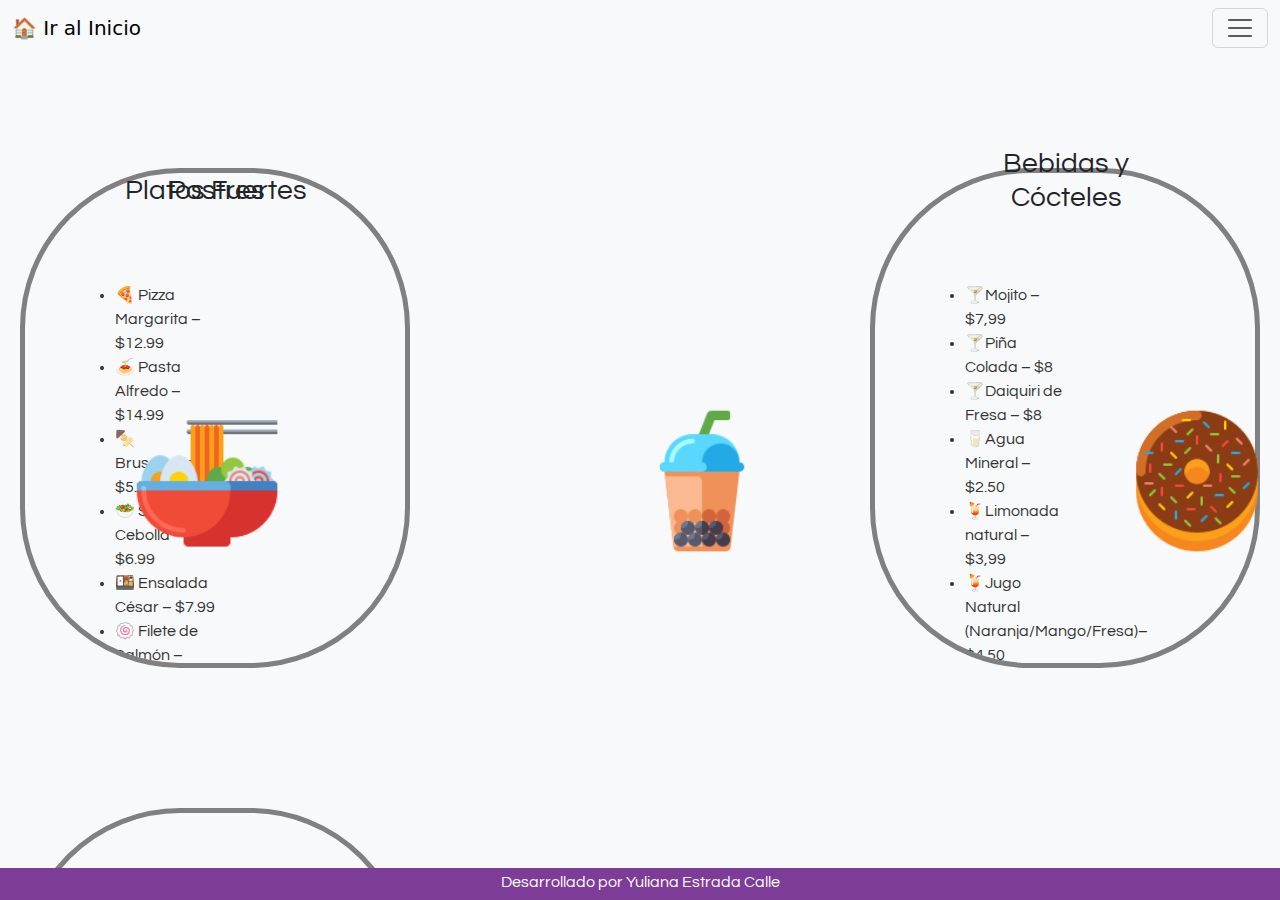
==== pages/comida.html @ ef6df4e8 "Primer commit" ====
<!DOCTYPE html>
<html lang="en">

<head>
    <meta charset="UTF-8">
    <meta name="viewport" content="width=device-width, initial-scale=1.0">
    <title>Document</title>
    <link href="https://cdn.jsdelivr.net/npm/bootstrap@5.3.3/dist/css/bootstrap.min.css" rel="stylesheet"
        integrity="sha384-QWTKZyjpPEjISv5WaRU9OFeRpok6YctnYmDr5pNlyT2bRjXh0JMhjY6hW+ALEwIH" crossorigin="anonymous">
    <script src="https://cdn.jsdelivr.net/npm/bootstrap@5.3.3/dist/js/bootstrap.bundle.min.js"
        integrity="sha384-YvpcrYf0tY3lHB60NNkmXc5s9fDVZLESaAA55NDzOxhy9GkcIdslK1eN7N6jIeHz"
        crossorigin="anonymous"></script>
    <link rel="stylesheet" href="../style/style.css">
    <link rel="preconnect" href="https://fonts.googleapis.com">
    <link rel="preconnect" href="https://fonts.gstatic.com" crossorigin>
    <link href="https://fonts.googleapis.com/css2?family=Questrial&display=swap" rel="stylesheet">

</head>

<body>
    <nav class="navbar bg-body-tertiary fixed-top">
        <div class="container-fluid" id="contenedor">
            <a class="navbar-brand" href="../index.html" id="ir">🏠 Ir al Inicio</a>
            <button class="navbar-toggler" type="button" data-bs-toggle="offcanvas" data-bs-target="#offcanvasNavbar"
                aria-controls="offcanvasNavbar" aria-label="Toggle navigation">
                <span class="navbar-toggler-icon"></span>
            </button>
            <div class="offcanvas offcanvas-end" tabindex="-1" id="offcanvasNavbar"
                aria-labelledby="offcanvasNavbarLabel">
                <div class="offcanvas-header" id="contenedor">
                    <h5 class="offcanvas-title" id="offcanvasNavbarLabel">Contáctanos</h5>
                    <button type="button" class="btn-close" data-bs-dismiss="offcanvas" aria-label="Close"></button>
                </div>
                <div class="offcanvas-body" id="contenedor">
                    <ul class="navbar-nav justify-content-end flex-grow-1 pe-3">
                        <li class="nav-item">
                            <a class="nav-link active" aria-current="page" href="juegos.html">🎳 Juegos</a>
                        </li>
                    </ul>
                    <ul class="navbar-nav justify-content-end flex-grow-1 pe-3">
                        <li class="nav-item">
                            <a class="nav-link active" aria-current="page" href="hospedaje.html">🛏️ Hospedaje</a>
                        </li>
                    </ul>
                    <ul class="navbar-nav justify-content-end flex-grow-1 pe-3">
                        <li class="nav-item">
                            <a class="nav-link active" aria-current="page" href="ranking.html"> 🏆 Nuestros Premios</a>
                        </li>
                    </ul>
                    <ul class="navbar-nav justify-content-end flex-grow-1 pe-3">
                        <li class="nav-item">
                            <a class="nav-link active" aria-current="page" href="contacto.html">📩 Enviar Mensaje</a>
                        </li>
                    </ul>
                </div>
            </div>
        </div>
        <div class="nosotros" id="cajas">
            <img src="../img/ramen.png" id="ramen">
            <h2>Platos Fuertes</h2>
            <ul>
                <li>🍕 Pizza Margarita – $12.99</li>
                <li>🍝 Pasta Alfredo – $14.99</li>
                <li>🍢 Bruschetta – $5.99</li>
                <li>🥗 Sopa de Cebolla – $6.99</li>
                <li>🍱 Ensalada César – $7.99</li>
                <li>🍥 Filete de Salmón – $18.99</li>
                <li>🍗 Pollo – $18.99</li>
            </ul>
        </div>
        <div class="eventos" id="cajas">
            <img src="../img/boba.png" id="boba">
            <h2>Bebidas y Cócteles</h2>
            <ul>
                <li>🍸Mojito – $7,99</li>
                <li>🍸Piña Colada – $8</li>
                <li>🍸Daiquiri de Fresa – $8</li>
                <li>🥛Agua Mineral – $2.50</li>
                <li>🍹Limonada natural – $3,99</li>
                <li>🍹Jugo Natural (Naranja/Mango/Fresa)– $4.50</li>
                <li>🥫Refrescos – $2,99</li>
            </ul>
        </div>
        <div class="historia" id="cajas">
            <img src="../img/rosquilla.png" id="rosquilla">
            <h2>Postres</h2>
            <ul>
                <li>🍮 Flan de caramelo – $7,99</li>
                <li>🍨 Brownie con helado– $6</li>
                <li>🧀 Tarta de queso de frutos rojos– $7</li>
                <li>🍦 Helado Artesanal (2 Bolas)– $4</li>
                <li>🍨 Banana split– $7</li>
                <li>🥨 Churros con chocolate– $7</li>

            </ul>
        </div>
</body>

<footer>
    <p>Desarrollado por Yuliana Estrada Calle</p>
</footer>

</html>
---- style/style.css ----
h1 {
  color: #7d3c98;
  font-size: 58px;
  font-family: "Questrial", serif;
  text-align: center;
  margin: 35px;
}

h2 {
  font-family: "Questrial", serif;
  text-align: center;
  margin: 1px;
}

#titulo-contacto {
  color: #7d3c98;
  font-size: 58px;
  font-family: "Questrial", serif;
  text-align: center;
  margin: 55px;
}

#eventos,
#menu,
#juegos {
  font-size: 28px;
  font-family: "Questrial", serif;
  text-align: center;
  position: absolute;
  top: 24%;
  transform: translate(-20%, -5%);
}

#index-caja {
  border: 5px solid gray;
  margin: 50px;
  padding: 190px;
  width: 300px;
  display: inline-block;
  height: 400px;
  border-radius: 10pc;
}

#noso {
  width: 240px;
  height: 50px;
  position: absolute;
  top: 73%;
  left: 17%;
  transform: translate(-50%, -80%);
  border-radius: 10pc;
}

#button1 {
  width: 240px;
  height: 50px;
  position: absolute;
  top: 80%;
  left: 17%;
  transform: translate(-50%, -80%);
  border-radius: 10pc;
  background-color: #c39bd3;
  font-family: "Questrial", serif;
  color: white;
}

#button2 {
  width: 240px;
  height: 50px;
  position: absolute;
  top: 78%;
  left: 14%;
  transform: translate(170%, -30%);
  border-radius: 10pc;
  background-color: #c39bd3;
  font-family: "Questrial", serif;
  color: white;
}

#button4 {
  width: 100px;
  height: 50px;
  position: absolute;
  top: 73%;
  left: 44%;
  transform: translate(150%, -30%);
  border-radius: 10pc;
  background-color: #c39bd3;
  font-family: "Questrial", serif;
  color: white;
}

#button3 {
  width: 240px;
  height: 50px;
  position: absolute;
  top: 80%;
  left: 17%;
  transform: translate(360%, -80%);
  border-radius: 10pc;
  background-color: #c39bd3;
  font-family: "Questrial", serif;
  color: white;
}

#button3:hover,
#button2:hover,
#button1:hover {
  width: 240px;
  height: 50px;
  border-radius: 10pc;
  background-color: #7d3c98;
  font-family: "Questrial", serif;
  color: white;
}

.nosotros img {
  width: 300px;
  height: 300px;
  position: absolute;
  top: 55%;
  left: 15%;
  transform: translate(-50%, -50%);
}

.eventos img {
  width: 300px;
  height: 300px;
  position: absolute;
  top: 55%;
  left: 15%;
  transform: translate(120%, -50%);
}

.historia img {
  width: 300px;
  height: 300px;
  position: absolute;
  top: 55%;
  left: 15%;
  transform: translate(290%, -50%);
}

footer {
  text-align: center;
  position: fixed;
  bottom: 0;
  width: 100%;
  height: 32px;
  padding-bottom: 16px;
  background: #111;
  background: #7d3c98;
  border-top: 2px solid #7d3c98;
  z-index: 2000;

}

footer p {
  color: white;
  font-family: "Questrial", serif;
}

/* Estilos Comida*/

.contenedor-h1-comida h1 {
  color: #7d3c98;
  font-size: 58px;
  font-family: "Questrial", serif;
  text-align: center;
  margin: 110px;
}

.nosotros h2,
.eventos h2,
.historia h2 {
  font-size: 28px;
  font-family: "Questrial", serif;
  text-align: center;
  position: absolute;
  top: 15%;
  transform: translate(-50%, -80%);
}

#ramen {
  width: 150px;
  height: 150px;
  position: absolute;
  top: 45%;
  left: 15%;
  transform: translate(-40%, -130%);
}

#boba {
  width: 150px;
  height: 150px;
  position: absolute;
  top: 45%;
  left: 15%;
  transform: translate(290%, -130%);
}

#rosquilla {
  width: 150px;
  height: 150px;
  position: absolute;
  top: 45%;
  left: 15%;
  transform: translate(620%, -130%);
}

#cajas {
  border: 5px solid gray;
  margin: 20px;
  padding: 190px;
  width: 30%;
  display: inline-block;
  height: 500px;
  border-radius: 10pc;
  overflow: hidden;
  margin-top: 120px;
}

#cajas2 {
  border: 5px solid gray;
  margin: 20px;
  padding: 190px;
  width: 30%;
  display: inline-block;
  height: 500px;
  border-radius: 10pc;
  overflow: hidden;
  margin-top: 180px;
}

.nosotros ul,
.eventos ul,
.historia ul {
  font-family: 'Questrial', sans-serif;
  color: #333;
  display: block;
  margin-block-start: -5em;
  margin-inline-start: -150px;
  padding-inline-start: 50px;
  unicode-bidi: isolate;
}

.encabezado {
  position: relative;
  text-align: center;
}


.logo {
  position: absolute;
  top: -10px;
  left: 400px;
  width: 80px;
  height: auto;
}

#caja {
  margin: 20px;
  padding: 10px;
  width: 100%;
  display: inline-block;
  height: 500px;
  overflow: hidden;
  margin-top: 120px;
}

#caja-tarjeta {
  align-content: center;
  transform: translate(15%, -9%);

}

.row.g-12 {
  align-items: stretch;
}

.col-md-4 img {
  height: 100%;
  object-fit: cover;
}

#ir :hover {
  background-color: #7d3c98;
}

/* Media queries para tablets */
@media (max-width: 768px) {

  h1,
  #titulo-contacto {
    font-size: 42px;
    margin: 25px 0;
  }

  .nosotros,
  .eventos,
  .historia {
    display: flex;
    flex-direction: column;
    align-items: center;
    width: 100%;
    margin: 10px 0;
    position: static;
  }

  #index-caja,
  #caja-tarjeta {
    width: 100%;
    max-width: 100%;
    padding: 20px;
    text-align: center;
    margin: 20px 0;
    height: auto;
  }

  .nosotros img,
  .eventos img,
  .historia img {
    position: static;
    width: 80%;
    max-width: 300px;
    height: auto;
    margin: 15px auto;
    transform: none;
  }

  .nosotros h2,
  .eventos h2,
  .historia h2 {
    position: static;
    margin: 15px 0;
    transform: none;
  }

  #button1,
  #button2,
  #button3,
  #button4 {
    position: static;
    display: block;
    margin: 15px auto;
    transform: none;
  }

  #cajas {
    width: 90%;
    padding: 20px;
    height: auto;
    margin: 15px auto;
  }

  .nosotros ul,
  .eventos ul,
  .historia ul {
    margin: 0;
    padding-left: 20px;
  }

  .logo {
    position: static;
    display: block;
    margin: 10px auto;
  }

  footer {
    position: static;
    height: auto;
    padding: 15px 0;
  }

  #ramen,
  #boba,
  #rosquilla {
    position: static;
    display: block;
    width: 120px;
    height: 120px;
    margin: 15px auto;
    transform: none;
  }

  #button3:hover,
  #button2:hover,
  #button1:hover {
    position: static;
    display: block;
    margin: 15px auto;
    transform: none;
    background-color: #7d3c98;
    font-family: "Questrial", serif;
    color: white;
  }
}

/* Media queries para móviles */
@media (max-width: 480px) {

  h1,
  #titulo-contacto {
    font-size: 32px;
    margin: 20px 0;
  }

  #index-caja {
    flex-direction: column;
    width: 100%;
    padding: 20px;
    text-align: center;
    border-radius: 30px;
  }

  #caja-tarjeta {
    flex-direction: column;
    width: 480px;
    padding: 20px;
    text-align: center;
    border-radius: 30px;
  }

  footer {
    flex-direction: column;
    width: 480px;
    padding: 20px;
    text-align: center;
    border-radius: 30px;
  }

  #index-caja img {
    width: 100%;
    max-width: 250px;
  }

  #cajas2 img {
    width: 100%;
    max-width: 150px;
    padding: 0px;
    display: block;
    margin-bottom: 0;
  }

  #cajas2 #rosquilla,
  #cajas2 #boba,
  #cajas2 #ramen {
    display: block;
    margin-top: 0;
  }

  .nosotros img,
  .eventos img,
  .historia img {
    width: 100%;
    max-width: 200px;
  }

  .nosotros h2 {
    position: static;
    margin: 70px 150px;
    transform: none;
  }

  .eventos h2 {
    position: static;
    margin: 500px 150px;
    transform: none;
  }

  .historia h2 {
    position: static;
    margin: 950px 150px;
    transform: none;
  }

  #button1,
  #button2,
  #button3,
  #button4 {
    width: 90%;
    max-width: 240px;
  }

  #cajas,
  #cajas2 {
    width: 100%;
    padding: 15px;
    border-radius: 30px;
  }

  #ramen,
  #boba,
  #rosquilla {
    width: 100px;
    height: 100px;
  }
}

.caja {
  width: 10%;
  height: 50vh;
  background-color: #c39bd3;
  border: 2px solid #7d3c98;
  text-align: center;
  margin: 10px;
  flex-grow: 1;
}

.conten {
  display: flex;
  justify-content: space-between;
  align-items: center;
  padding: 50px;
}

.bombas {
  vertical-align: middle;
  width: 70px;
  margin: 30px;
}
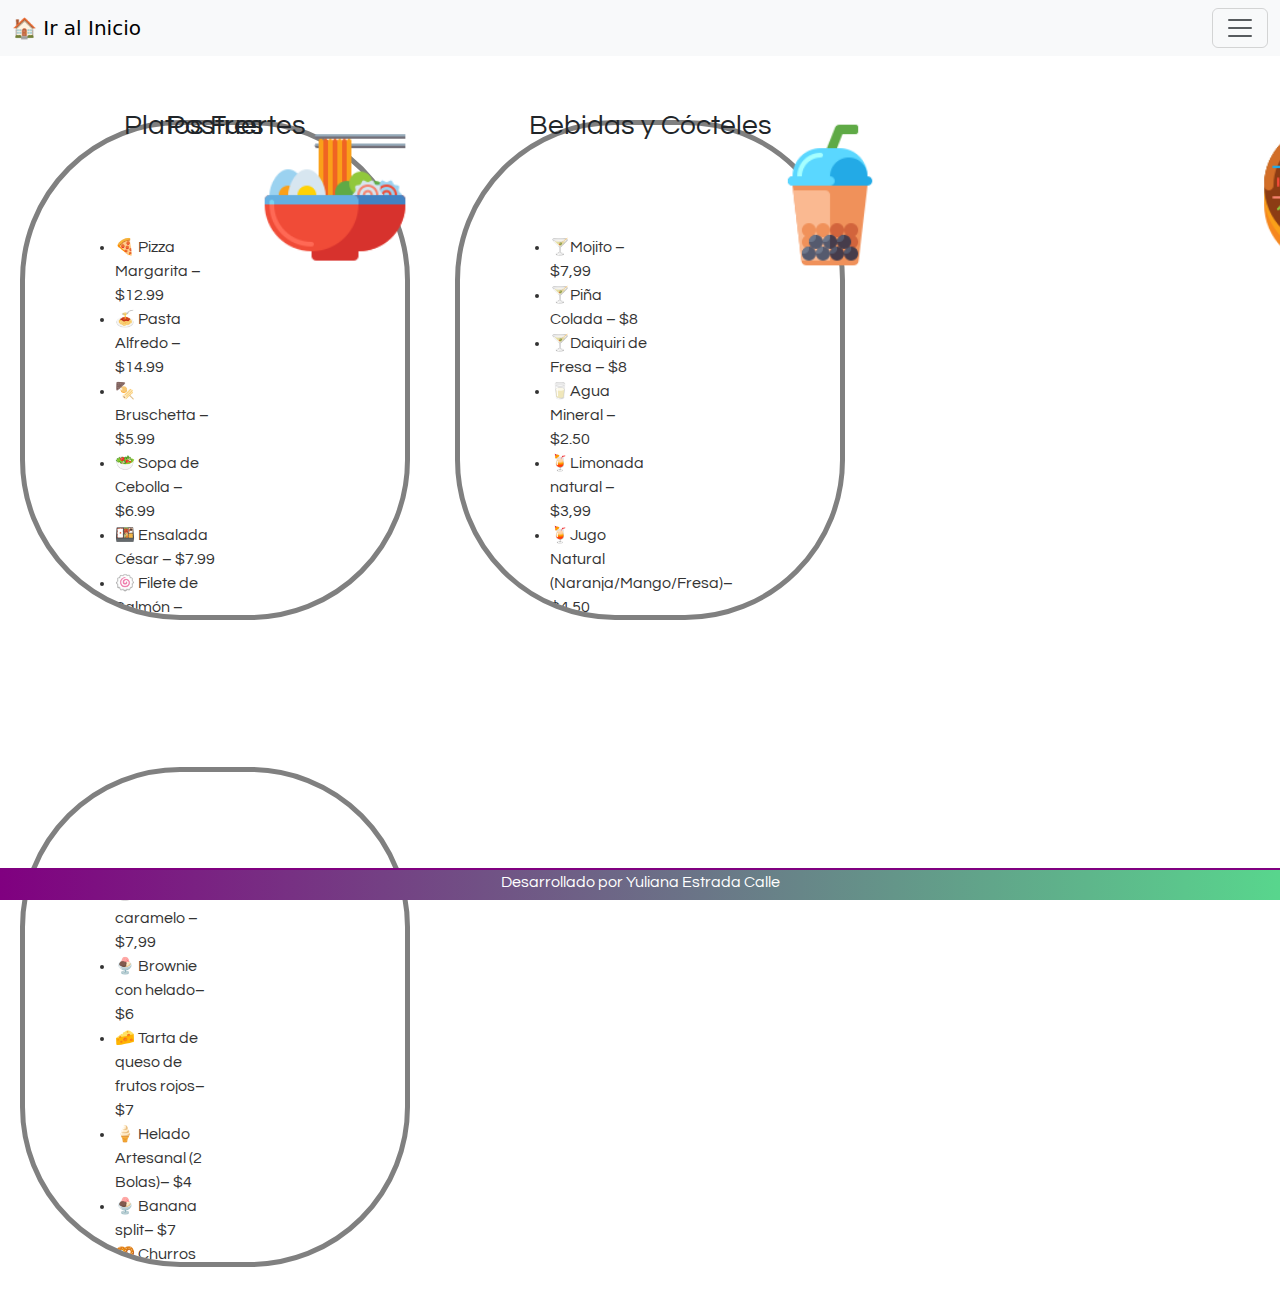
==== commit a5e8c069: "Estilos Sass" ====
--- a/pages/comida.html
+++ b/pages/comida.html
@@ -14,47 +14,52 @@
     <link rel="preconnect" href="https://fonts.googleapis.com">
     <link rel="preconnect" href="https://fonts.gstatic.com" crossorigin>
     <link href="https://fonts.googleapis.com/css2?family=Questrial&display=swap" rel="stylesheet">
-
 </head>
 
 <body>
-    <nav class="navbar bg-body-tertiary fixed-top">
-        <div class="container-fluid" id="contenedor">
-            <a class="navbar-brand" href="../index.html" id="ir">🏠 Ir al Inicio</a>
-            <button class="navbar-toggler" type="button" data-bs-toggle="offcanvas" data-bs-target="#offcanvasNavbar"
-                aria-controls="offcanvasNavbar" aria-label="Toggle navigation">
-                <span class="navbar-toggler-icon"></span>
-            </button>
-            <div class="offcanvas offcanvas-end" tabindex="-1" id="offcanvasNavbar"
-                aria-labelledby="offcanvasNavbarLabel">
-                <div class="offcanvas-header" id="contenedor">
-                    <h5 class="offcanvas-title" id="offcanvasNavbarLabel">Contáctanos</h5>
-                    <button type="button" class="btn-close" data-bs-dismiss="offcanvas" aria-label="Close"></button>
-                </div>
-                <div class="offcanvas-body" id="contenedor">
-                    <ul class="navbar-nav justify-content-end flex-grow-1 pe-3">
-                        <li class="nav-item">
-                            <a class="nav-link active" aria-current="page" href="juegos.html">🎳 Juegos</a>
-                        </li>
-                    </ul>
-                    <ul class="navbar-nav justify-content-end flex-grow-1 pe-3">
-                        <li class="nav-item">
-                            <a class="nav-link active" aria-current="page" href="hospedaje.html">🛏️ Hospedaje</a>
-                        </li>
-                    </ul>
-                    <ul class="navbar-nav justify-content-end flex-grow-1 pe-3">
-                        <li class="nav-item">
-                            <a class="nav-link active" aria-current="page" href="ranking.html"> 🏆 Nuestros Premios</a>
-                        </li>
-                    </ul>
-                    <ul class="navbar-nav justify-content-end flex-grow-1 pe-3">
-                        <li class="nav-item">
-                            <a class="nav-link active" aria-current="page" href="contacto.html">📩 Enviar Mensaje</a>
-                        </li>
-                    </ul>
+    <header>
+        <nav class="navbar bg-body-tertiary fixed-top">
+            <div class="container-fluid" id="contenedor">
+                <a class="navbar-brand" href="../index.html" id="ir">🏠 Ir al Inicio</a>
+                <button class="navbar-toggler" type="button" data-bs-toggle="offcanvas"
+                    data-bs-target="#offcanvasNavbar" aria-controls="offcanvasNavbar" aria-label="Toggle navigation">
+                    <span class="navbar-toggler-icon"></span>
+                </button>
+                <div class="offcanvas offcanvas-end" tabindex="-1" id="offcanvasNavbar"
+                    aria-labelledby="offcanvasNavbarLabel">
+                    <div class="offcanvas-header" id="contenedor">
+                        <h5 class="offcanvas-title" id="offcanvasNavbarLabel">Contáctanos</h5>
+                        <button type="button" class="btn-close" data-bs-dismiss="offcanvas" aria-label="Close"></button>
+                    </div>
+                    <div class="offcanvas-body" id="contenedor">
+                        <ul class="navbar-nav justify-content-end flex-grow-1 pe-3">
+                            <li class="nav-item">
+                                <a class="nav-link active" aria-current="page" href="juegos.html">🎳 Juegos</a>
+                            </li>
+                        </ul>
+                        <ul class="navbar-nav justify-content-end flex-grow-1 pe-3">
+                            <li class="nav-item">
+                                <a class="nav-link active" aria-current="page" href="hospedaje.html">🛏️ Hospedaje</a>
+                            </li>
+                        </ul>
+                        <ul class="navbar-nav justify-content-end flex-grow-1 pe-3">
+                            <li class="nav-item">
+                                <a class="nav-link active" aria-current="page" href="ranking.html"> 🏆 Nuestros
+                                    Premios</a>
+                            </li>
+                        </ul>
+                        <ul class="navbar-nav justify-content-end flex-grow-1 pe-3">
+                            <li class="nav-item">
+                                <a class="nav-link active" aria-current="page" href="contacto.html">📩 Enviar
+                                    Mensaje</a>
+                            </li>
+                        </ul>
+                    </div>
                 </div>
             </div>
-        </div>
+        </nav>
+    </header>
+    <main>
         <div class="nosotros" id="cajas">
             <img src="../img/ramen.png" id="ramen">
             <h2>Platos Fuertes</h2>
@@ -94,10 +99,11 @@
 
             </ul>
         </div>
+    </main>
+    <footer>
+        <p>Desarrollado por Yuliana Estrada Calle</p>
+    </footer>
+
 </body>
 
-<footer>
-    <p>Desarrollado por Yuliana Estrada Calle</p>
-</footer>
-
 </html>--- a/style/style.css
+++ b/style/style.css
@@ -1,158 +1,16 @@
-h1 {
-  color: #7d3c98;
-  font-size: 58px;
-  font-family: "Questrial", serif;
-  text-align: center;
-  margin: 35px;
-}
-
-h2 {
-  font-family: "Questrial", serif;
-  text-align: center;
-  margin: 1px;
-}
-
-#titulo-contacto {
-  color: #7d3c98;
-  font-size: 58px;
-  font-family: "Questrial", serif;
-  text-align: center;
-  margin: 55px;
-}
-
-#eventos,
-#menu,
-#juegos {
-  font-size: 28px;
-  font-family: "Questrial", serif;
-  text-align: center;
-  position: absolute;
-  top: 24%;
-  transform: translate(-20%, -5%);
-}
-
-#index-caja {
-  border: 5px solid gray;
-  margin: 50px;
-  padding: 190px;
-  width: 300px;
-  display: inline-block;
-  height: 400px;
-  border-radius: 10pc;
-}
-
-#noso {
-  width: 240px;
-  height: 50px;
-  position: absolute;
-  top: 73%;
-  left: 17%;
-  transform: translate(-50%, -80%);
-  border-radius: 10pc;
-}
-
-#button1 {
-  width: 240px;
-  height: 50px;
-  position: absolute;
-  top: 80%;
-  left: 17%;
-  transform: translate(-50%, -80%);
-  border-radius: 10pc;
-  background-color: #c39bd3;
-  font-family: "Questrial", serif;
-  color: white;
-}
-
-#button2 {
-  width: 240px;
-  height: 50px;
-  position: absolute;
-  top: 78%;
-  left: 14%;
-  transform: translate(170%, -30%);
-  border-radius: 10pc;
-  background-color: #c39bd3;
-  font-family: "Questrial", serif;
-  color: white;
-}
-
-#button4 {
-  width: 100px;
-  height: 50px;
-  position: absolute;
-  top: 73%;
-  left: 44%;
-  transform: translate(150%, -30%);
-  border-radius: 10pc;
-  background-color: #c39bd3;
-  font-family: "Questrial", serif;
-  color: white;
-}
-
-#button3 {
-  width: 240px;
-  height: 50px;
-  position: absolute;
-  top: 80%;
-  left: 17%;
-  transform: translate(360%, -80%);
-  border-radius: 10pc;
-  background-color: #c39bd3;
-  font-family: "Questrial", serif;
-  color: white;
-}
-
-#button3:hover,
-#button2:hover,
-#button1:hover {
-  width: 240px;
-  height: 50px;
-  border-radius: 10pc;
-  background-color: #7d3c98;
-  font-family: "Questrial", serif;
-  color: white;
-}
-
-.nosotros img {
-  width: 300px;
-  height: 300px;
-  position: absolute;
-  top: 55%;
-  left: 15%;
-  transform: translate(-50%, -50%);
-}
-
-.eventos img {
-  width: 300px;
-  height: 300px;
-  position: absolute;
-  top: 55%;
-  left: 15%;
-  transform: translate(120%, -50%);
-}
-
-.historia img {
-  width: 300px;
-  height: 300px;
-  position: absolute;
-  top: 55%;
-  left: 15%;
-  transform: translate(290%, -50%);
-}
-
+@charset "UTF-8";
 footer {
   text-align: center;
-  position: fixed;
+  display: flex;
+  justify-content: center;
   bottom: 0;
   width: 100%;
   height: 32px;
   padding-bottom: 16px;
-  background: #111;
-  background: #7d3c98;
-  border-top: 2px solid #7d3c98;
+  background: linear-gradient(to right, purple, #58d68d);
+  border-top: 2px solid purple;
   z-index: 2000;
-
+  position: fixed;
 }
 
 footer p {
@@ -160,52 +18,102 @@
   font-family: "Questrial", serif;
 }
 
-/* Estilos Comida*/
-
-.contenedor-h1-comida h1 {
-  color: #7d3c98;
-  font-size: 58px;
-  font-family: "Questrial", serif;
-  text-align: center;
-  margin: 110px;
-}
-
-.nosotros h2,
-.eventos h2,
-.historia h2 {
-  font-size: 28px;
-  font-family: "Questrial", serif;
-  text-align: center;
-  position: absolute;
-  top: 15%;
-  transform: translate(-50%, -80%);
-}
-
-#ramen {
+.nosotros img {
+  width: 300px;
+  height: 300px;
+  position: absolute;
+  top: 55%;
+  left: 15%;
+  transform: translate(-50%, -50%);
+}
+
+.eventos img {
+  width: 300px;
+  height: 300px;
+  position: absolute;
+  top: 55%;
+  left: 15%;
+  transform: translate(120%, -50%);
+}
+
+.historia img {
+  width: 300px;
+  height: 300px;
+  position: absolute;
+  top: 55%;
+  left: 15%;
+  transform: translate(290%, -50%);
+}
+
+.img, #oro,
+#plata,
+#bronce {
+  width: 300px;
+  height: 100px;
+  margin-top: 200px;
+  align-content: center;
+}
+
+.img2, #rosquilla, #boba, #ramen {
   width: 150px;
   height: 150px;
   position: absolute;
+  top: 35%;
+  left: 25%;
+}
+
+.img3, #ducha, #Gimnasio, #redes, #piscina, #juego {
+  width: 150px;
+  height: 150px;
+  position: absolute;
   top: 45%;
   left: 15%;
+}
+
+#ramen {
   transform: translate(-40%, -130%);
 }
 
 #boba {
-  width: 150px;
-  height: 150px;
-  position: absolute;
-  top: 45%;
-  left: 15%;
   transform: translate(290%, -130%);
 }
 
 #rosquilla {
-  width: 150px;
-  height: 150px;
-  position: absolute;
-  top: 45%;
-  left: 15%;
   transform: translate(620%, -130%);
+}
+
+#juego {
+  transform: translate(-40%, -130%);
+}
+
+#piscina {
+  transform: translate(290%, -130%);
+}
+
+#redes {
+  transform: translate(700%, -130%);
+}
+
+#Gimnasio {
+  transform: translate(620%, -130%);
+  animation: move 5s infinite;
+}
+
+#ducha {
+  transform: translate(620%, -130%);
+}
+
+@keyframes move {
+  0% {
+    transform: translateX(0) translateY(0) translateZ(0);
+  }
+}
+.logo {
+  position: absolute;
+  top: -10px;
+  left: 400px;
+  width: 80px;
+  height: auto;
 }
 
 #cajas {
@@ -235,7 +143,7 @@
 .nosotros ul,
 .eventos ul,
 .historia ul {
-  font-family: 'Questrial', sans-serif;
+  font-family: "Questrial", serif;
   color: #333;
   display: block;
   margin-block-start: -5em;
@@ -247,15 +155,6 @@
 .encabezado {
   position: relative;
   text-align: center;
-}
-
-
-.logo {
-  position: absolute;
-  top: -10px;
-  left: 400px;
-  width: 80px;
-  height: auto;
 }
 
 #caja {
@@ -271,7 +170,6 @@
 #caja-tarjeta {
   align-content: center;
   transform: translate(15%, -9%);
-
 }
 
 .row.g-12 {
@@ -283,19 +181,212 @@
   object-fit: cover;
 }
 
-#ir :hover {
-  background-color: #7d3c98;
+.contenedor-h1-comida h1 {
+  color: purple;
+  font-size: 58px;
+  font-family: "Bungee", cursive;
+  text-align: center;
+  margin: 110px;
+}
+
+.nosotros h2,
+.eventos h2,
+.historia h2 {
+  font-size: 28px;
+  font-family: #c39bd3;
+  text-align: center;
+  position: absolute;
+  top: 15%;
+  transform: translate(-50%, -80%);
+}
+
+.caja {
+  width: 10%;
+  height: 50vh;
+  background-color: #c39bd3;
+  border: 2px solid purple;
+  margin: 10px;
+  flex-grow: 1;
+  display: flex;
+  align-content: center;
+}
+
+.conten {
+  display: flex;
+  justify-content: space-between;
+  align-items: center;
+  padding: 20px;
+}
+
+.bombas {
+  vertical-align: middle;
+  width: 70px;
+  margin: 50px;
+}
+
+h2 {
+  text-align: center;
+  font-family: "Questrial", serif;
+  margin-top: 1px;
+}
+
+#ranking {
+  text-align: center;
+  font-family: "Questrial", serif;
+  margin-top: -50px;
+}
+
+h1 {
+  color: purple;
+  text-align: center;
+  font-family: "Bungee", cursive;
+  font-size: 45px;
+  margin: 35px;
+  font-weight: 550;
+}
+
+.btn-bronce {
+  padding: 10px 20px;
+  border-radius: 5px;
+  color: white;
+  background-color: #e59866;
+  height: 360px;
+}
+.btn-bronce:hover {
+  background-color: #e67e22;
+}
+
+.btn-plata {
+  padding: 10px 20px;
+  border-radius: 5px;
+  color: white;
+  background-color: #99a3a4;
+  height: 360px;
+}
+.btn-plata:hover {
+  background-color: #515a5a;
+}
+
+.btn-oro {
+  padding: 10px 20px;
+  border-radius: 5px;
+  color: white;
+  background-color: #f7dc6f;
+  height: 360px;
+}
+.btn-oro:hover {
+  background-color: #d4ac0d;
+}
+
+#titulo-contacto {
+  color: purple;
+  font-size: 58px;
+  font-family: "Bungee", cursive;
+  text-align: center;
+  margin: 55px;
+}
+
+#eventos,
+#menu,
+#juegos {
+  font-size: 28px;
+  font-family: "Questrial", serif;
+  text-align: center;
+  position: absolute;
+  top: 24%;
+  transform: translate(-20%, -5%);
+}
+
+#index-caja {
+  border-radius: 10pc;
+  width: 300px;
+  height: 400px;
+  padding: 190px;
+  border: 5px solid gray;
+  margin: 50px;
+  display: inline-block;
+}
+
+#noso {
+  border-radius: 10pc;
+  width: 240px;
+  height: 50px;
+  position: absolute;
+  top: 73%;
+  left: 17%;
+  transform: translate(-50%, -80%);
+}
+
+#button1 {
+  border-radius: 10pc;
+  width: 240px;
+  height: 50px;
+  background-color: #c39bd3;
+  font-family: "Questrial", serif;
+  color: white;
+  border-radius: 10pc;
+  position: absolute;
+  transition: background-color 0.3s ease;
+  transform: translate(-50%, 100px);
+}
+
+#button2 {
+  border-radius: 10pc;
+  width: 240px;
+  height: 50px;
+  background-color: #c39bd3;
+  font-family: "Questrial", serif;
+  color: white;
+  border-radius: 10pc;
+  position: absolute;
+  transition: background-color 0.3s ease;
+  transform: translate(-45%, 100px);
+}
+
+#button3 {
+  border-radius: 10pc;
+  width: 240px;
+  height: 50px;
+  background-color: #c39bd3;
+  font-family: "Questrial", serif;
+  color: white;
+  border-radius: 10pc;
+  position: absolute;
+  transition: background-color 0.3s ease;
+  transform: translate(-50%, 100px);
+}
+
+#button4 {
+  width: 100px;
+  height: 50px;
+  position: absolute;
+  top: 73%;
+  left: 44%;
+  transform: translate(150%, -30%);
+  border-radius: 10pc;
+  background-color: #c39bd3;
+  font-family: "Questrial", serif;
+  color: white;
+}
+
+#button3:hover,
+#button2:hover,
+#button1:hover {
+  width: 240px;
+  height: 50px;
+  border-radius: 10pc;
+  background-color: purple;
+  font-family: "Bungee", cursive;
+  color: white;
 }
 
 /* Media queries para tablets */
 @media (max-width: 768px) {
-
   h1,
   #titulo-contacto {
     font-size: 42px;
     margin: 25px 0;
   }
-
   .nosotros,
   .eventos,
   .historia {
@@ -306,7 +397,6 @@
     margin: 10px 0;
     position: static;
   }
-
   #index-caja,
   #caja-tarjeta {
     width: 100%;
@@ -316,7 +406,6 @@
     margin: 20px 0;
     height: auto;
   }
-
   .nosotros img,
   .eventos img,
   .historia img {
@@ -327,7 +416,6 @@
     margin: 15px auto;
     transform: none;
   }
-
   .nosotros h2,
   .eventos h2,
   .historia h2 {
@@ -335,7 +423,6 @@
     margin: 15px 0;
     transform: none;
   }
-
   #button1,
   #button2,
   #button3,
@@ -345,33 +432,28 @@
     margin: 15px auto;
     transform: none;
   }
-
   #cajas {
     width: 90%;
     padding: 20px;
     height: auto;
     margin: 15px auto;
   }
-
   .nosotros ul,
   .eventos ul,
   .historia ul {
     margin: 0;
     padding-left: 20px;
   }
-
   .logo {
     position: static;
     display: block;
     margin: 10px auto;
   }
-
   footer {
     position: static;
     height: auto;
     padding: 15px 0;
   }
-
   #ramen,
   #boba,
   #rosquilla {
@@ -382,7 +464,6 @@
     margin: 15px auto;
     transform: none;
   }
-
   #button3:hover,
   #button2:hover,
   #button1:hover {
@@ -395,24 +476,24 @@
     color: white;
   }
 }
-
 /* Media queries para móviles */
-@media (max-width: 480px) {
-
+@media (max-width: 500px) {
   h1,
   #titulo-contacto {
     font-size: 32px;
     margin: 20px 0;
   }
-
-  #index-caja {
+  #index-caja,
+  #cajas,
+  #oro,
+  #plata,
+  #bronce {
     flex-direction: column;
     width: 100%;
     padding: 20px;
     text-align: center;
     border-radius: 30px;
   }
-
   #caja-tarjeta {
     flex-direction: column;
     width: 480px;
@@ -420,7 +501,6 @@
     text-align: center;
     border-radius: 30px;
   }
-
   footer {
     flex-direction: column;
     width: 480px;
@@ -428,12 +508,10 @@
     text-align: center;
     border-radius: 30px;
   }
-
   #index-caja img {
     width: 100%;
     max-width: 250px;
   }
-
   #cajas2 img {
     width: 100%;
     max-width: 150px;
@@ -441,39 +519,33 @@
     display: block;
     margin-bottom: 0;
   }
-
   #cajas2 #rosquilla,
   #cajas2 #boba,
   #cajas2 #ramen {
     display: block;
     margin-top: 0;
   }
-
   .nosotros img,
   .eventos img,
   .historia img {
     width: 100%;
     max-width: 200px;
   }
-
   .nosotros h2 {
     position: static;
     margin: 70px 150px;
     transform: none;
   }
-
   .eventos h2 {
     position: static;
     margin: 500px 150px;
     transform: none;
   }
-
   .historia h2 {
     position: static;
     margin: 950px 150px;
     transform: none;
   }
-
   #button1,
   #button2,
   #button3,
@@ -481,14 +553,12 @@
     width: 90%;
     max-width: 240px;
   }
-
   #cajas,
   #cajas2 {
     width: 100%;
     padding: 15px;
     border-radius: 30px;
   }
-
   #ramen,
   #boba,
   #rosquilla {
@@ -497,25 +567,4 @@
   }
 }
 
-.caja {
-  width: 10%;
-  height: 50vh;
-  background-color: #c39bd3;
-  border: 2px solid #7d3c98;
-  text-align: center;
-  margin: 10px;
-  flex-grow: 1;
-}
-
-.conten {
-  display: flex;
-  justify-content: space-between;
-  align-items: center;
-  padding: 50px;
-}
-
-.bombas {
-  vertical-align: middle;
-  width: 70px;
-  margin: 30px;
-}+/*# sourceMappingURL=style.css.map */
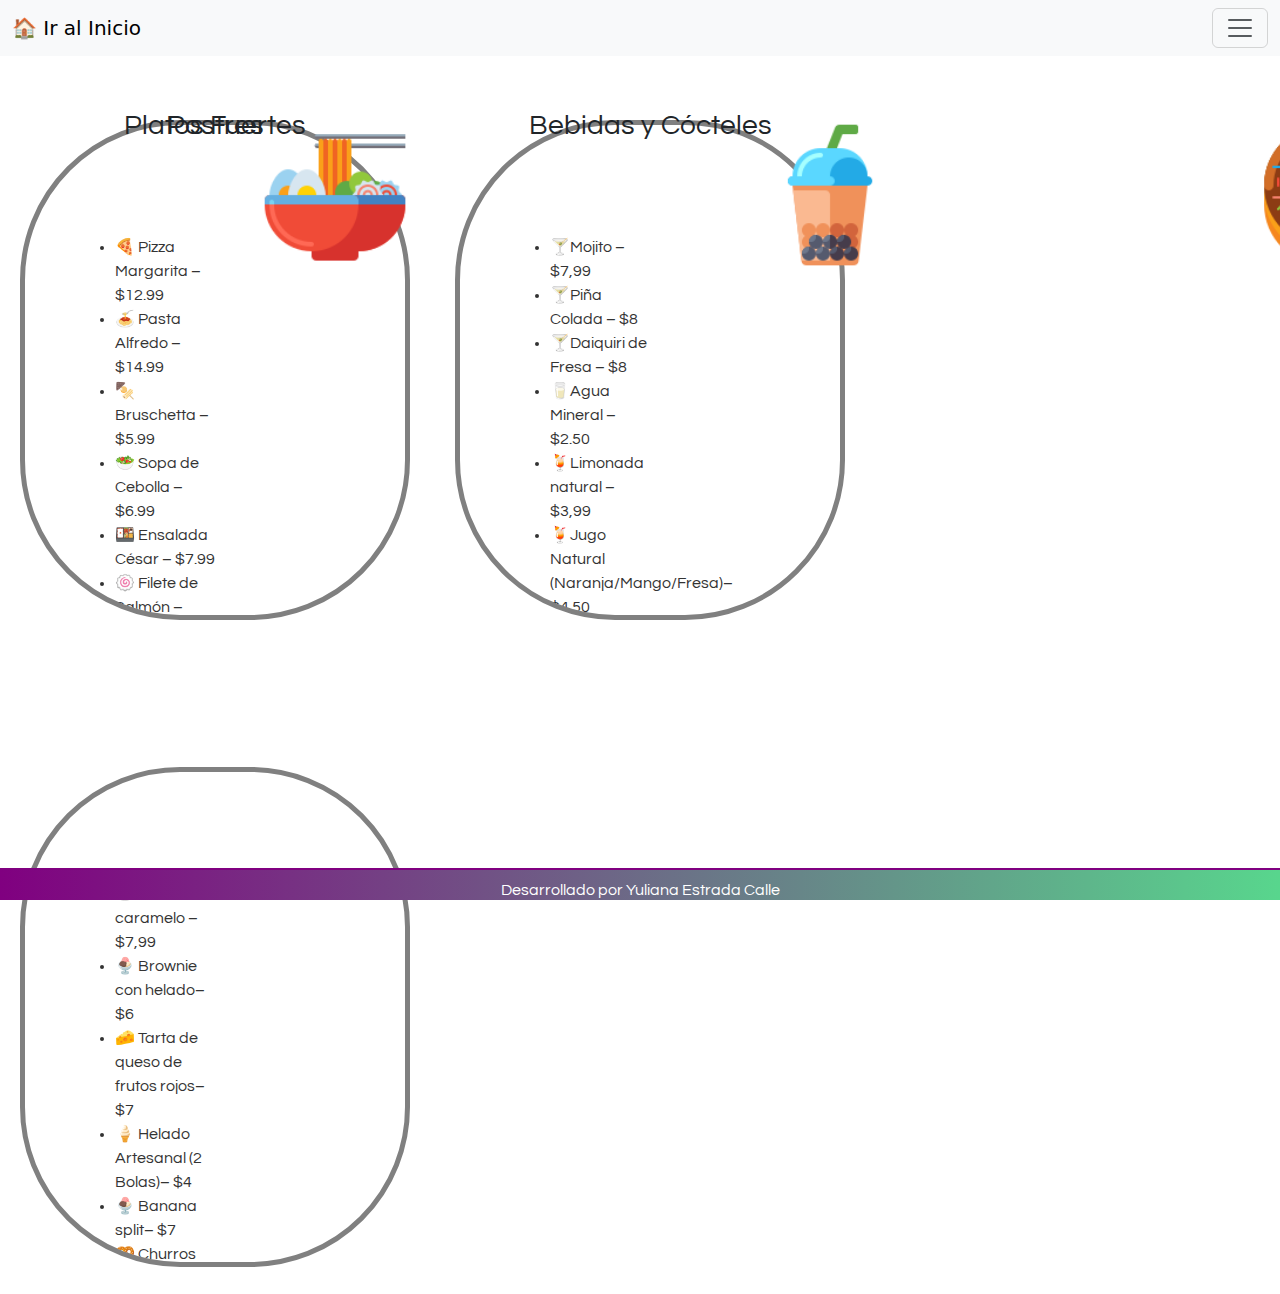
==== commit 7413558a: "Meta description y Keywords" ====
--- a/pages/comida.html
+++ b/pages/comida.html
@@ -4,7 +4,9 @@
 <head>
     <meta charset="UTF-8">
     <meta name="viewport" content="width=device-width, initial-scale=1.0">
-    <title>Document</title>
+    <meta name="description" content="Descubre la experiencia única en Hotel FunZone, donde la diversión y la comodidad se combinan. Disfruta de habitaciones temáticas, actividades recreativas y entretenimiento para todas las edades. ¡Tu aventura comienza aquí!">
+    <meta name="keywords" content="Hotel, Hoteles, FunZone, diversión, habitaciones, juegos, comidas, piscina, billar, premios, gym, gimnasio, hospedaje">
+    <title>Hotel FunZone - Comidas</title>
     <link href="https://cdn.jsdelivr.net/npm/bootstrap@5.3.3/dist/css/bootstrap.min.css" rel="stylesheet"
         integrity="sha384-QWTKZyjpPEjISv5WaRU9OFeRpok6YctnYmDr5pNlyT2bRjXh0JMhjY6hW+ALEwIH" crossorigin="anonymous">
     <script src="https://cdn.jsdelivr.net/npm/bootstrap@5.3.3/dist/js/bootstrap.bundle.min.js"
@@ -61,7 +63,7 @@
     </header>
     <main>
         <div class="nosotros" id="cajas">
-            <img src="../img/ramen.png" id="ramen">
+            <img src="../img/ramen.png" id="ramen" alt="Comidas">
             <h2>Platos Fuertes</h2>
             <ul>
                 <li>🍕 Pizza Margarita – $12.99</li>
@@ -74,7 +76,7 @@
             </ul>
         </div>
         <div class="eventos" id="cajas">
-            <img src="../img/boba.png" id="boba">
+            <img src="../img/boba.png" id="boba" alt="Bebidas">
             <h2>Bebidas y Cócteles</h2>
             <ul>
                 <li>🍸Mojito – $7,99</li>
@@ -87,7 +89,7 @@
             </ul>
         </div>
         <div class="historia" id="cajas">
-            <img src="../img/rosquilla.png" id="rosquilla">
+            <img src="../img/rosquilla.png" id="rosquilla" alt="Postres">
             <h2>Postres</h2>
             <ul>
                 <li>🍮 Flan de caramelo – $7,99</li>
--- a/style/style.css
+++ b/style/style.css
@@ -1,21 +1,22 @@
 @charset "UTF-8";
 footer {
-  text-align: center;
-  display: flex;
-  justify-content: center;
-  bottom: 0;
-  width: 100%;
-  height: 32px;
-  padding-bottom: 16px;
-  background: linear-gradient(to right, purple, #58d68d);
-  border-top: 2px solid purple;
-  z-index: 2000;
-  position: fixed;
+  text-align: center !important;
+  display: flex !important;
+  justify-content: center !important;
+  bottom: 0 !important;
+  width: 100% !important;
+  height: 32px !important;
+  padding-bottom: 16px !important;
+  background: linear-gradient(to right, purple, #58d68d) !important;
+  border-top: 2px solid purple !important;
+  z-index: 2000 !important;
+  position: fixed !important;
 }
 
 footer p {
-  color: white;
-  font-family: "Questrial", serif;
+  color: white !important;
+  font-family: "Questrial", serif !important;
+  margin: 8px 0 !important;
 }
 
 .nosotros img {
@@ -200,6 +201,74 @@
   transform: translate(-50%, -80%);
 }
 
+.caja {
+  width: 30%;
+  min-height: 50vh;
+  background-color: #c39bd3;
+  border: 2px solid purple;
+  margin: 10px;
+  flex-grow: 1;
+  display: flex;
+  flex-direction: column;
+  align-items: center;
+  padding: 20px;
+  box-sizing: border-box;
+}
+
+.caja img {
+  width: 300px !important;
+  height: 100px !important;
+  margin-top: 20px !important;
+  object-fit: contain !important;
+}
+
+.caja p {
+  text-align: center;
+  margin: 15px 0;
+  color: black;
+}
+
+/* Media queries para tablets */
+@media (max-width: 992px) {
+  .conten {
+    justify-content: center;
+  }
+  .caja {
+    width: 45%;
+  }
+}
+@media (max-width: 768px) {
+  #titulo-ranking {
+    font-size: 38px;
+    margin: 70px 25px 25px;
+  }
+  #ranking {
+    font-size: 24px;
+    margin-top: -30px !important;
+  }
+  .bombas {
+    width: 50px;
+    margin: 0 10px !important;
+  }
+  .conten {
+    flex-direction: column;
+    padding: 10px;
+  }
+  .caja {
+    width: 90%;
+    margin: 15px auto;
+    min-height: auto;
+    padding: 20px;
+  }
+  .caja img {
+    width: 200px;
+    height: 80px;
+  }
+  .caja p {
+    font-size: 0.95rem;
+    margin: 20px 0;
+  }
+}
 .caja {
   width: 10%;
   height: 50vh;
@@ -450,9 +519,11 @@
     margin: 10px auto;
   }
   footer {
-    position: static;
-    height: auto;
-    padding: 15px 0;
+    height: 40px !important;
+    padding-bottom: 20px !important;
+  }
+  footer p {
+    font-size: 0.9rem !important;
   }
   #ramen,
   #boba,
@@ -485,6 +556,7 @@
   }
   #index-caja,
   #cajas,
+  #caja3,
   #oro,
   #plata,
   #bronce {
@@ -502,11 +574,14 @@
     border-radius: 30px;
   }
   footer {
-    flex-direction: column;
-    width: 480px;
-    padding: 20px;
-    text-align: center;
-    border-radius: 30px;
+    height: 48px !important;
+    padding-bottom: 24px !important;
+    flex-direction: column !important;
+    justify-content: center !important;
+  }
+  footer p {
+    font-size: 0.8rem !important;
+    margin: 4px 0 !important;
   }
   #index-caja img {
     width: 100%;
@@ -554,6 +629,7 @@
     max-width: 240px;
   }
   #cajas,
+  #caja3,
   #cajas2 {
     width: 100%;
     padding: 15px;
